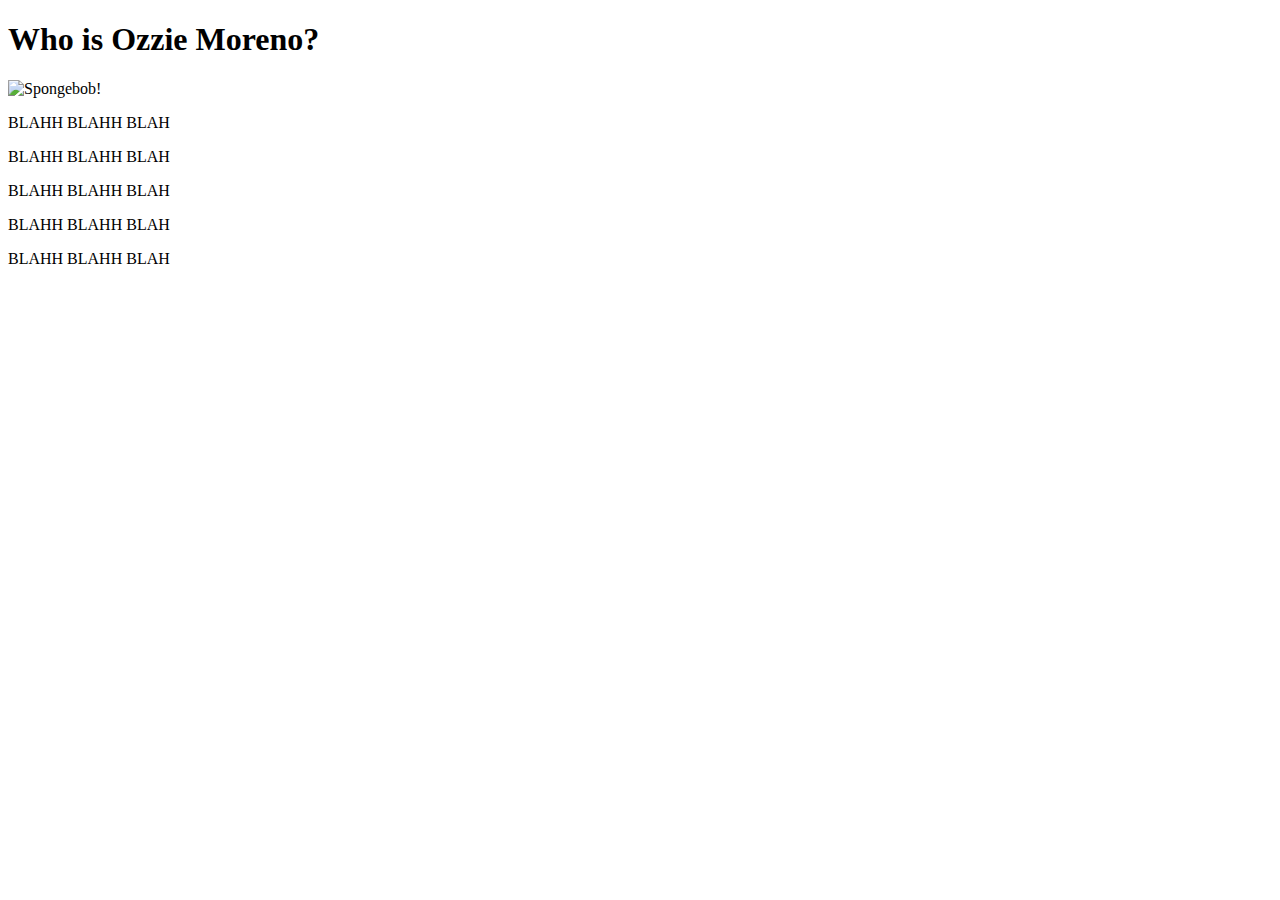
==== index.html @ 76abe1c3 "first index" ====
<!DOCTYPE html>
<html lang="en-us">

<head>
  <meta charset="UTF-8">
  <title>Bio</title>
</head>

<body>
  <!-- Header -->
  <h1>Who is Ozzie Moreno?</h1>

  <!-- Image -->
  <img src="http://en.spongepedia.org/images/thumb/3/33/Spongebob!!!.jpg/180px-Spongebob!!!.jpg" alt="Spongebob!" />
  <br>
<p>BLAHH BLAHH BLAH</p>
<p>BLAHH BLAHH BLAH</p>
<p>BLAHH BLAHH BLAH</p>
<p>BLAHH BLAHH BLAH</p>
<p>BLAHH BLAHH BLAH</p>
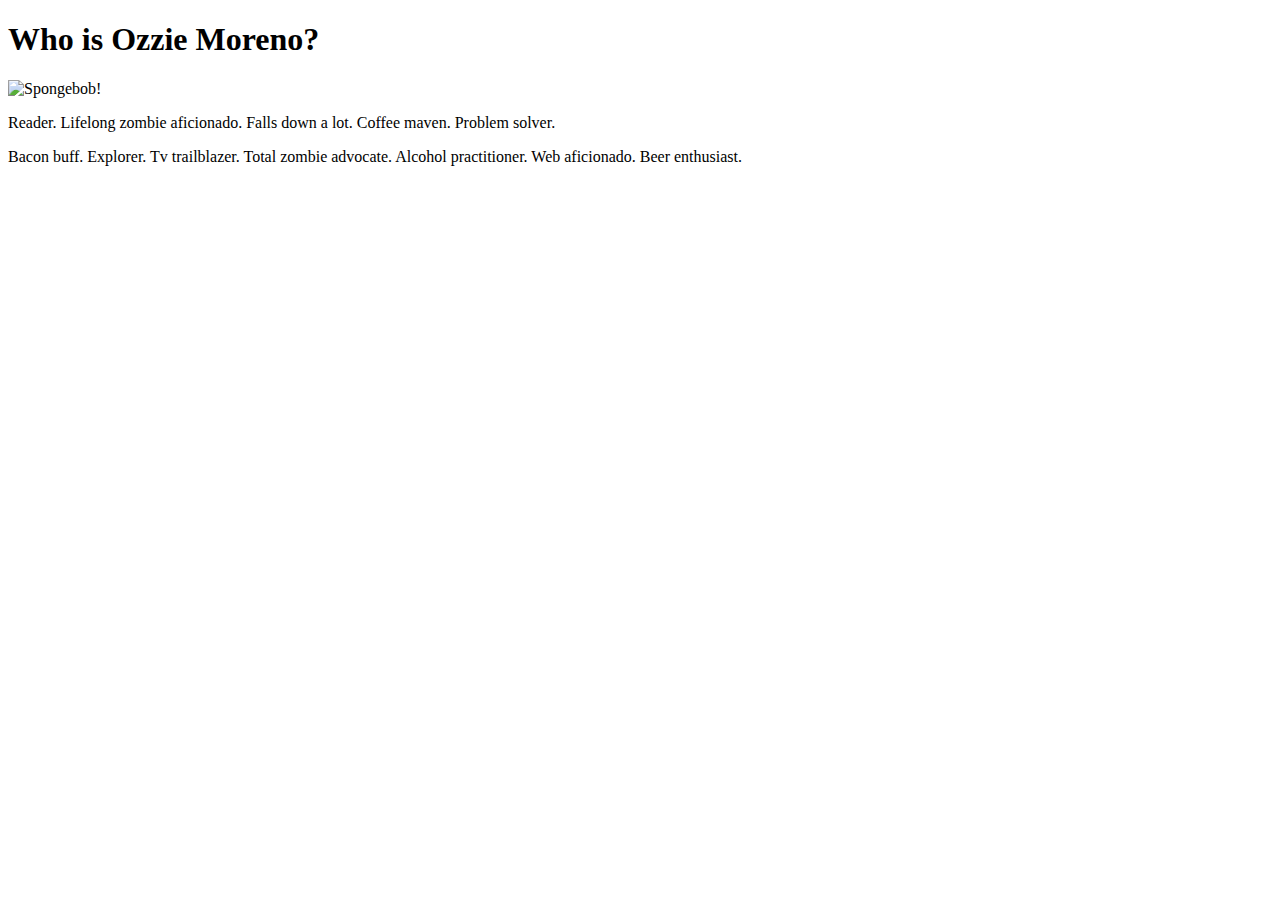
==== commit b885077f: "newly minted" ====
--- a/index.html
+++ b/index.html
@@ -13,8 +13,6 @@
   <!-- Image -->
   <img src="http://en.spongepedia.org/images/thumb/3/33/Spongebob!!!.jpg/180px-Spongebob!!!.jpg" alt="Spongebob!" />
   <br>
-<p>BLAHH BLAHH BLAH</p>
-<p>BLAHH BLAHH BLAH</p>
-<p>BLAHH BLAHH BLAH</p>
-<p>BLAHH BLAHH BLAH</p>
-<p>BLAHH BLAHH BLAH</p>
+
+  <p>Reader. Lifelong zombie aficionado. Falls down a lot. Coffee maven. Problem solver.</p>
+  <p>Bacon buff. Explorer. Tv trailblazer. Total zombie advocate. Alcohol practitioner. Web aficionado. Beer enthusiast.</p>
